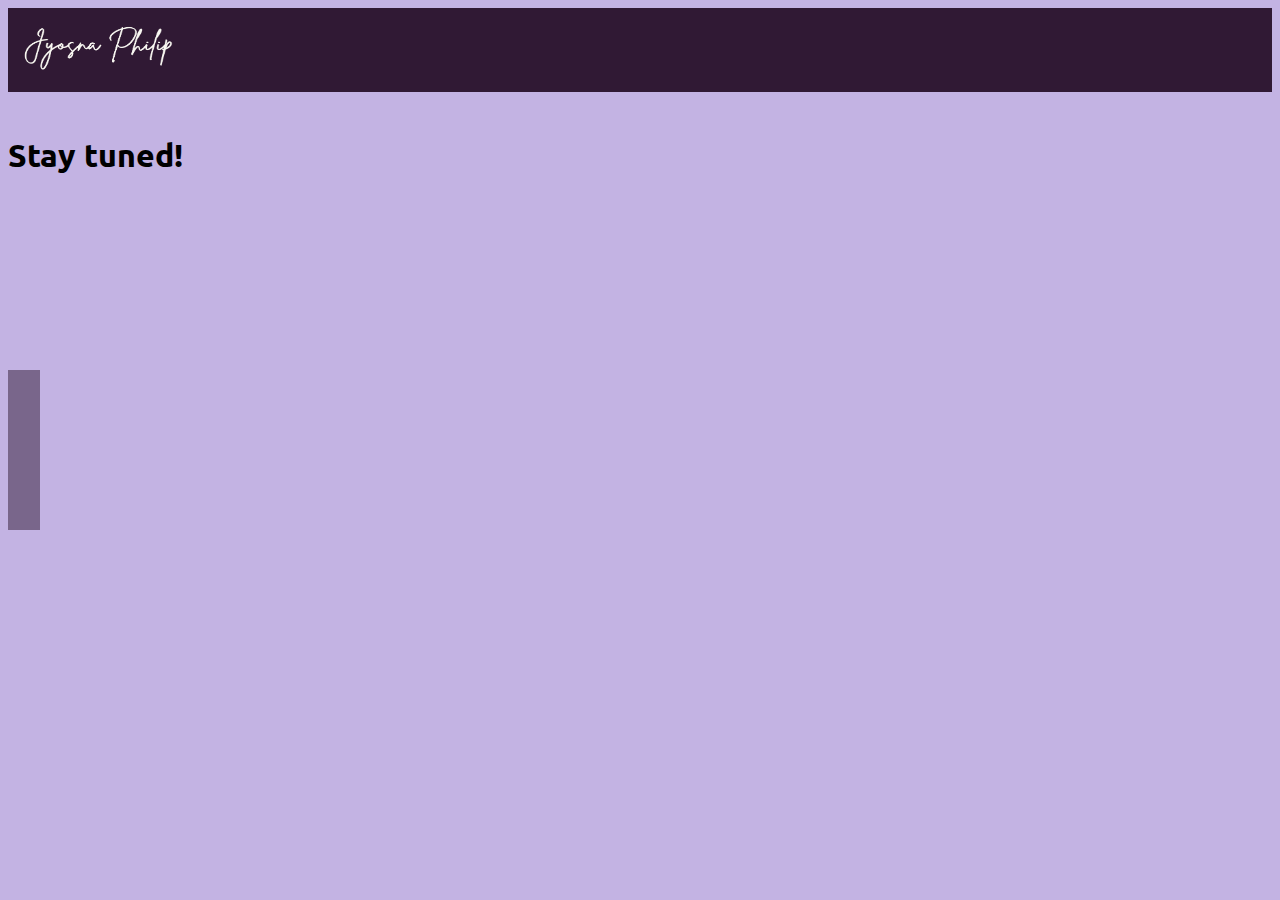
==== blog.html @ 8bf91c5a "only form validation, navbar bug left to resolve" ====
<!doctype html>
<html lang="en">

    <head>
        <meta charset="utf-8">
        <meta name="viewport" content="width=device-width, initial-scale=1">
        <title>Jyosna Philip</title>
        <link href="https://cdn.jsdelivr.net/npm/bootstrap@5.3.2/dist/css/bootstrap.min.css" rel="stylesheet"
            integrity="sha384-T3c6CoIi6uLrA9TneNEoa7RxnatzjcDSCmG1MXxSR1GAsXEV/Dwwykc2MPK8M2HN" crossorigin="anonymous">
        <link rel="stylesheet" href="https://fonts.googleapis.com/css?family=Ubuntu|Lora">
        <link rel="preconnect" href="https://fonts.googleapis.com">
        <link rel="preconnect" href="https://fonts.gstatic.com" crossorigin>
        <link href="https://fonts.googleapis.com/css2?family=Prompt&display=swap" rel="stylesheet">
        <link rel="stylesheet"
            href="https://fonts.googleapis.com/css2?family=Material+Symbols+Outlined:opsz,wght,FILL,GRAD@20..48,100..700,0..1,-50..200" />
        <link rel="stylesheet" href="design.css">
        <link rel="stylesheet" href="https://cdnjs.cloudflare.com/ajax/libs/font-awesome/6.5.0/css/all.min.css"
            integrity="sha512-Avb2QiuDEEvB4bZJYdft2mNjVShBftLdPG8FJ0V7irTLQ8Uo0qcPxh4Plq7G5tGm0rU+1SPhVotteLpBERwTkw=="
            crossorigin="anonymous" referrerpolicy="no-referrer" />
        <!-- start style sheet -->
    </head>
    <!-- end head -->
    <body style="background-color:#c3b3e3;">
        <div class="container-fluid text-center px-5 py-1 position-sticky" id="sticky"
            style="background-color:#301934;top:0px;z-index: 1;">
            <a href="#"><img src="name_photo.png" href="jyosna" style="width:180px;height: 80px;"></a>
            
        </div>
        <h4 class="p-5 text-center "> Stay tuned! </h4>
        <div class="icon-bar p-1 rounded" style="z-index: 1;background-color: #301934; opacity:0.5">
            <a href="www.linkedin.com/in/jyosna-philip" class="rounded-circle"><i class="fa-brands fa-linkedin-in "
                    style="color: #ffffff;"></i>
            <a href="https://github.com/jyosnaphilip" class="rounded-circle"><i class="fa-brands fa-github "
                        style="color: #ffffff;"></i></a>
            <a href="mailto:jyosnaphilip@gmail.com" class="rounded-circle"><i class="fa fa-envelope "></i></a>
            <a href="jyosna.philip" class="rounded-circle"><i class="fa-brands fa-stack-overflow "
                        style="color: #ffffff;"></i></a>
            <a href="https://www.instagram.com/jyosna.philip/" class="rounded-circle"><i class="fa-brands fa-instagram "
                        style="color: #ffffff;"></i></a>
        </div>

        


        

        <!-- scrollspy settings end -->

        <script src="https://cdn.jsdelivr.net/npm/bootstrap@5.3.2/dist/js/bootstrap.bundle.min.js"
        integrity="sha384-C6RzsynM9kWDrMNeT87bh95OGNyZPhcTNXj1NW7RuBCsyN/o0jlpcV8Qyq46cDfL"
        crossorigin="anonymous"></script>
        <script src="portfolio.js"></script>

    </body>
</html>
---- design.css ----
.header{
    background-color:#301934;
    height:90%;
}
#banner{
    background-color:#301934;
    position:sticky;
    transition: 0.2s;
    
    margin:auto;

     /* for collapsing header */
}
#name_pic{
    height:90%;
    width:100%;
    overflow: hidden;
    margin-top: 5px; 
}
#pic{
    justify-self: center;
    align-self: center;
    width:60%;
    height:60%;
   
}
.resume{
    background-color:#301934;
}
.resume:hover{
    background-color: #702670;
}

.t-font{
    font-family: 'Prompt', sans-serif;
}

/* education design */

.edu{
    background-color:#c3b3e3;
    border-radius:5px;
    padding: 3px;
    width:50%;
}

.edu-one{
    border-top:5px dotted #301934;
    border-right:5px dotted #301934; 
    text-align:center;  
}
.edu-two{
    border-top:5px dotted #301934;
    border-left:5px dotted #301934; 
    border-bottom-left-radius: 2px;   
}   

.edu-three{
    border-top:5px dotted #301934;
    border-right:5px dotted #301934;
}

.yr{
    background-color: #301934;
    font-size:15px;   
}

.vline{
    border-right:5px dotted #301934;

}

h4,.h {
    font-family: Ubuntu, sans-serif;
    font-size: 32px;
    font-weight:bold;
}

/* navbar design start */
.nav-style {
    font-family: Ubuntu, sans-serif;
    font-weight: bold;
    font-size: 15px;
    color:#301934
}

.hoveffect:hover {
    color: white;
    background-color:#702670; 
}

.hoveffect:active,
.hoveffect:focus {
    color: white;
    background-color:#702670;
    

}
.navbar a.nav-link.active {
    background-color:#702670;
    color: white !important;
}
/* navbar design end */

/* send me a message start */

.msg {
    text-align: center;
    
    margin-left: 200px;
    border-color:#301934;
    background-color:#c3b3e3;
    color:#301934;
    font-weight: bold;
    
}

.submit{
    background-color:#702670;
    transition:all 10s linear;

}
.submit_btn:hover{
    background-color:#c3b3e3;
    color:#702670;
    transition:all 10s ease-in;
}

.msg:hover {
    background-color:#702670;
    color: #fff;
    font-weight: bold;

}
.tick{
    color:white;
    text-shadow:white;
    background-color:#702670 !important;
    transition: all 0.3s ease;

}


/* end of send a msg */




/* side bar start */
.icon-bar {
    position: fixed;
    top: 50%;
    -webkit-transform: translateY(-50%);
    -ms-transform: translateY(-50%);
    transform: translateY(-50%);
    
    
    
  }
  

.icon-bar a {
    display: block;
    text-align: center;
    padding: 16px;
    transition: all 0.3s ease;
    color: white;
    font-size: 18px;
    text-shadow:#000;
    
}
.icon-bar a:hover {
    background-color:#702670;

}
/* side bar end */



.skill{
    background-color:#702670;

}

.material-symbols-outlined {
  font-variation-settings:
  'FILL' ,
  'wght' 400,
  'GRAD' 0,
  'opsz' 24;
  color:white;
  background-color: #702670;
  border-radius:50%;
  padding:2px;
  font-size:46px;

}




/* skills design ends */
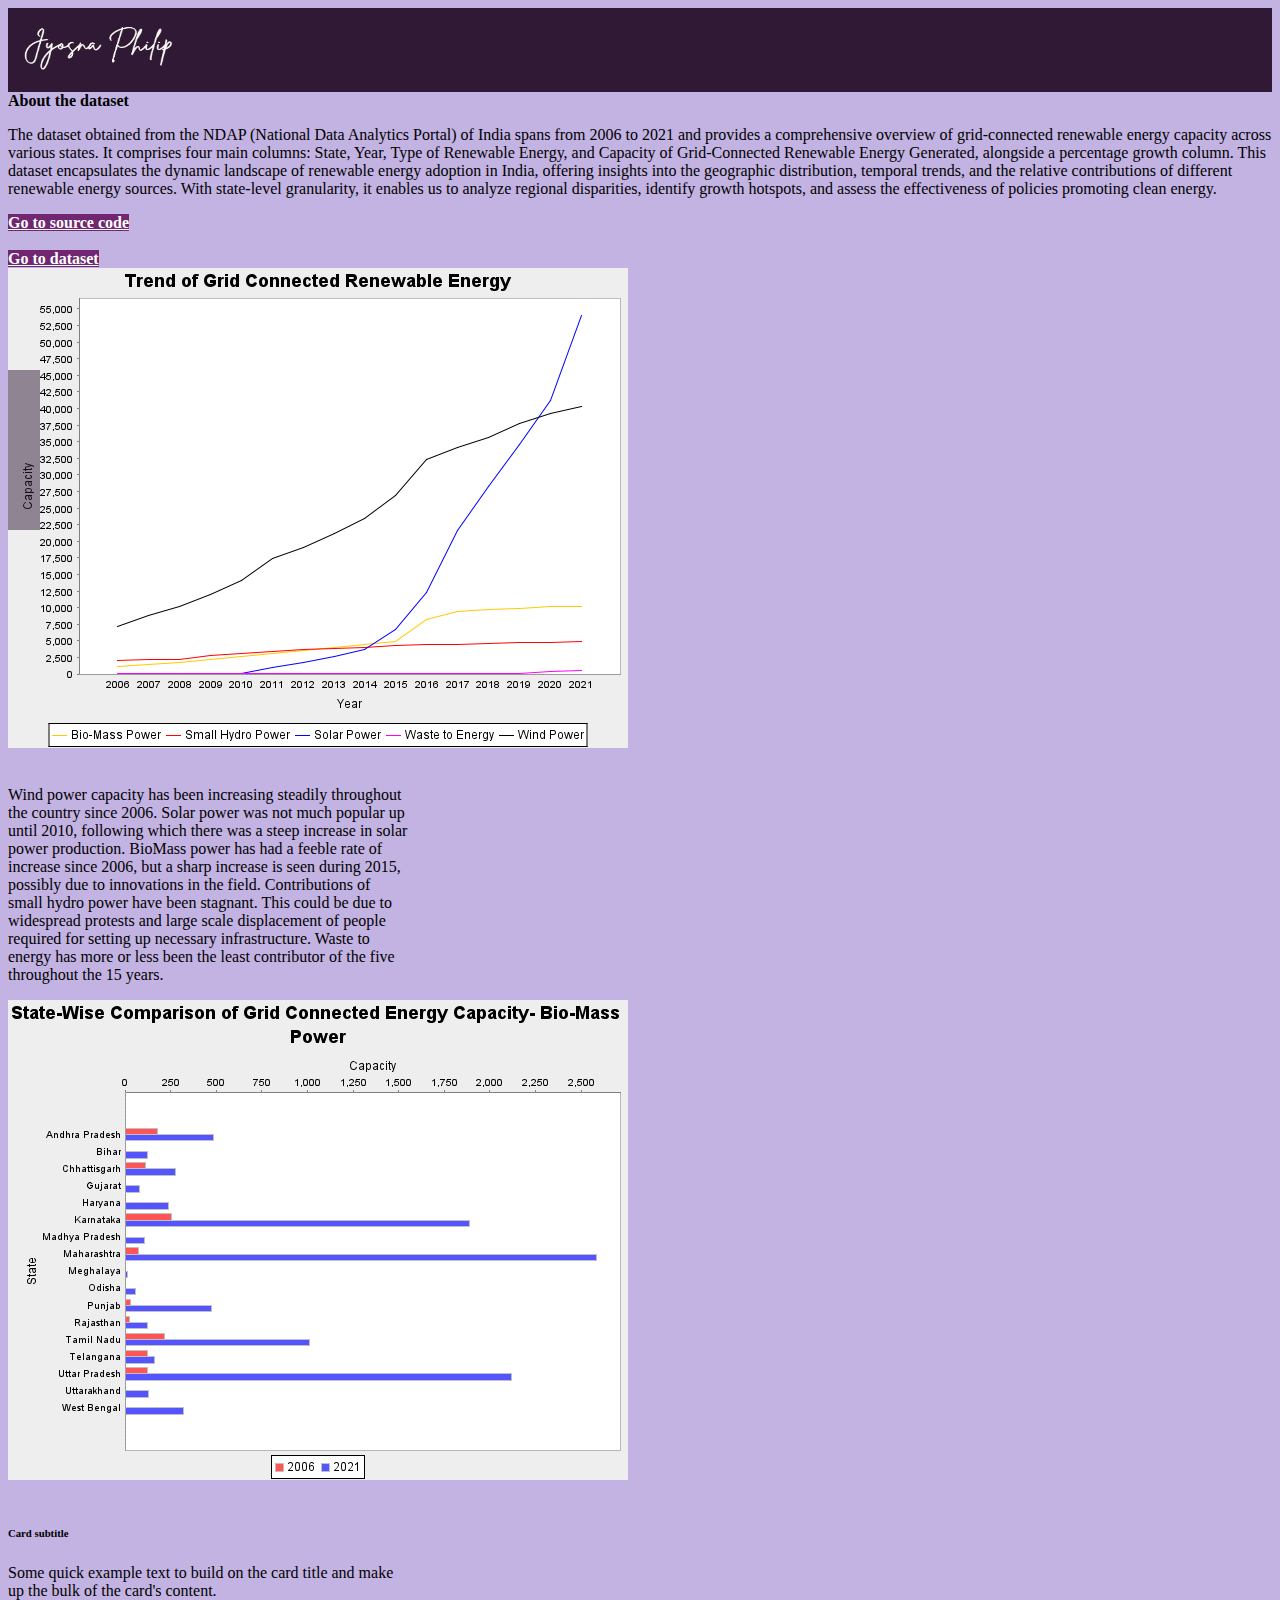
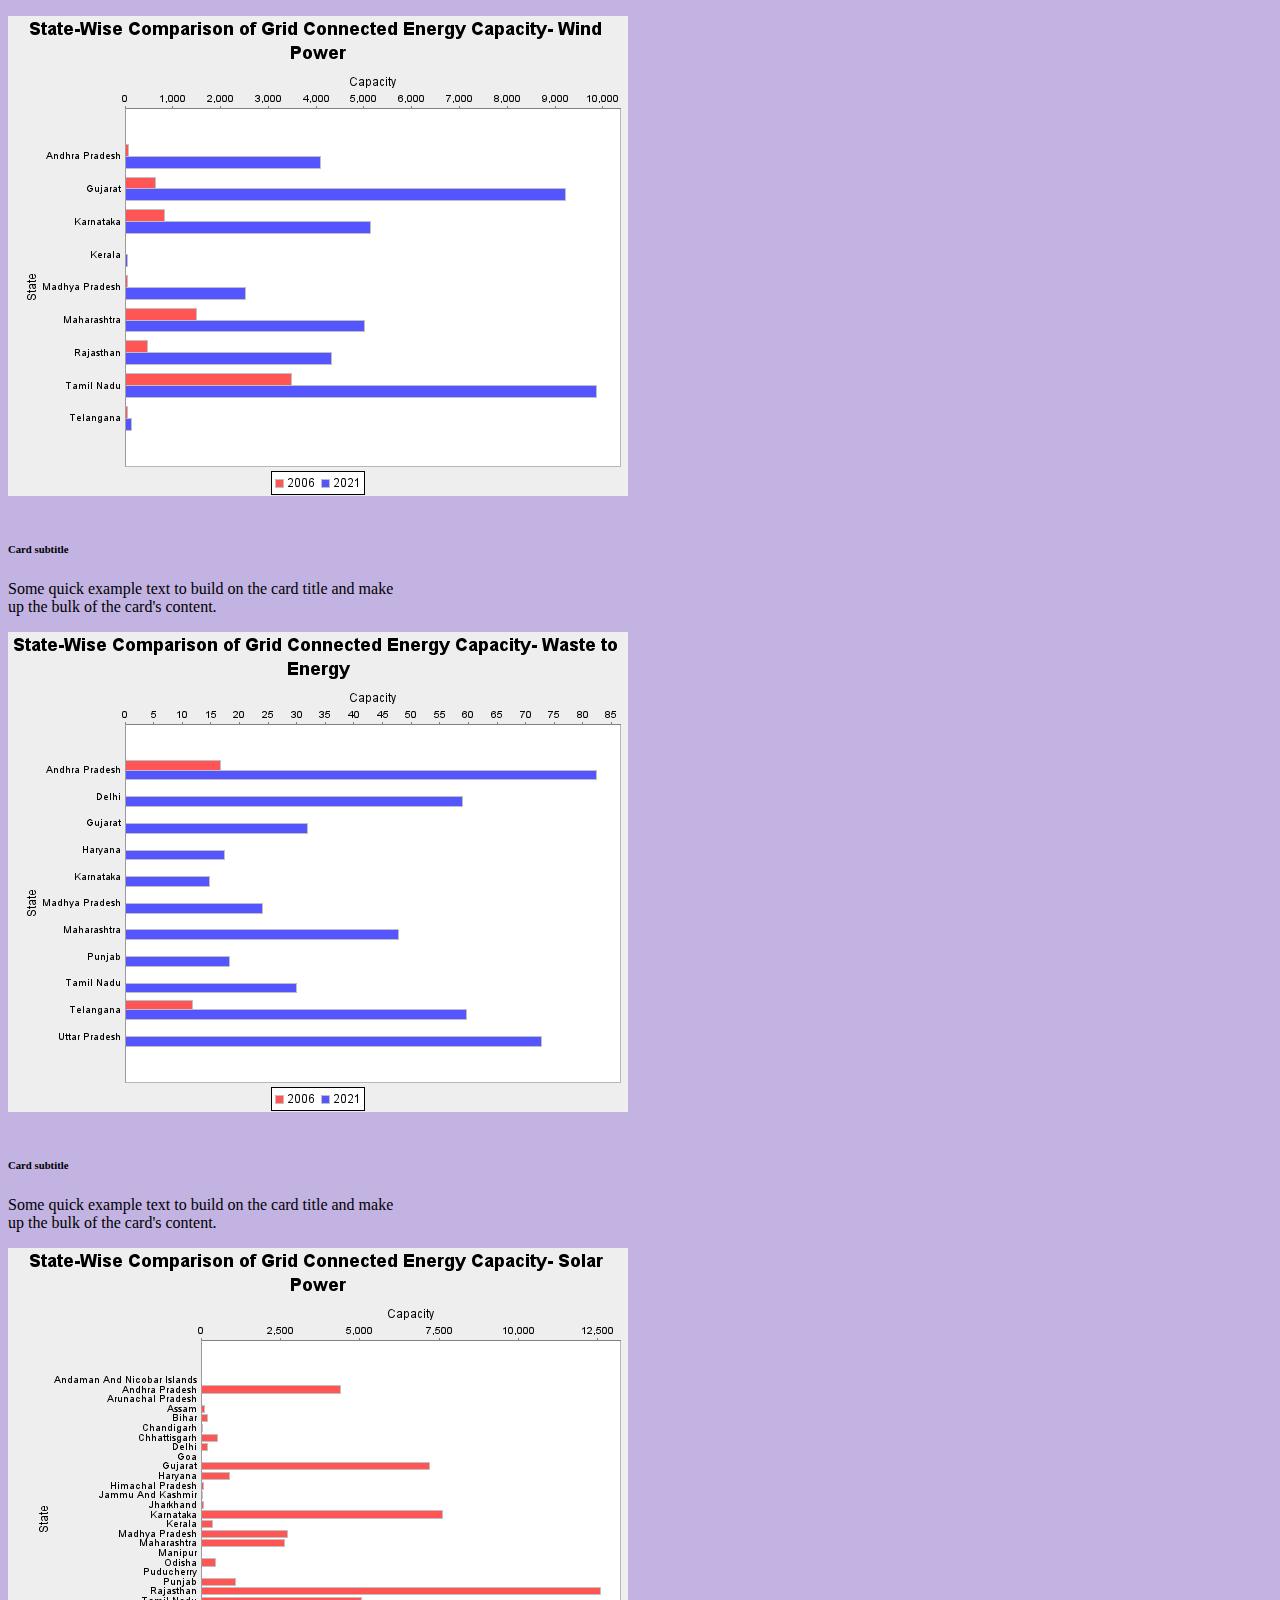
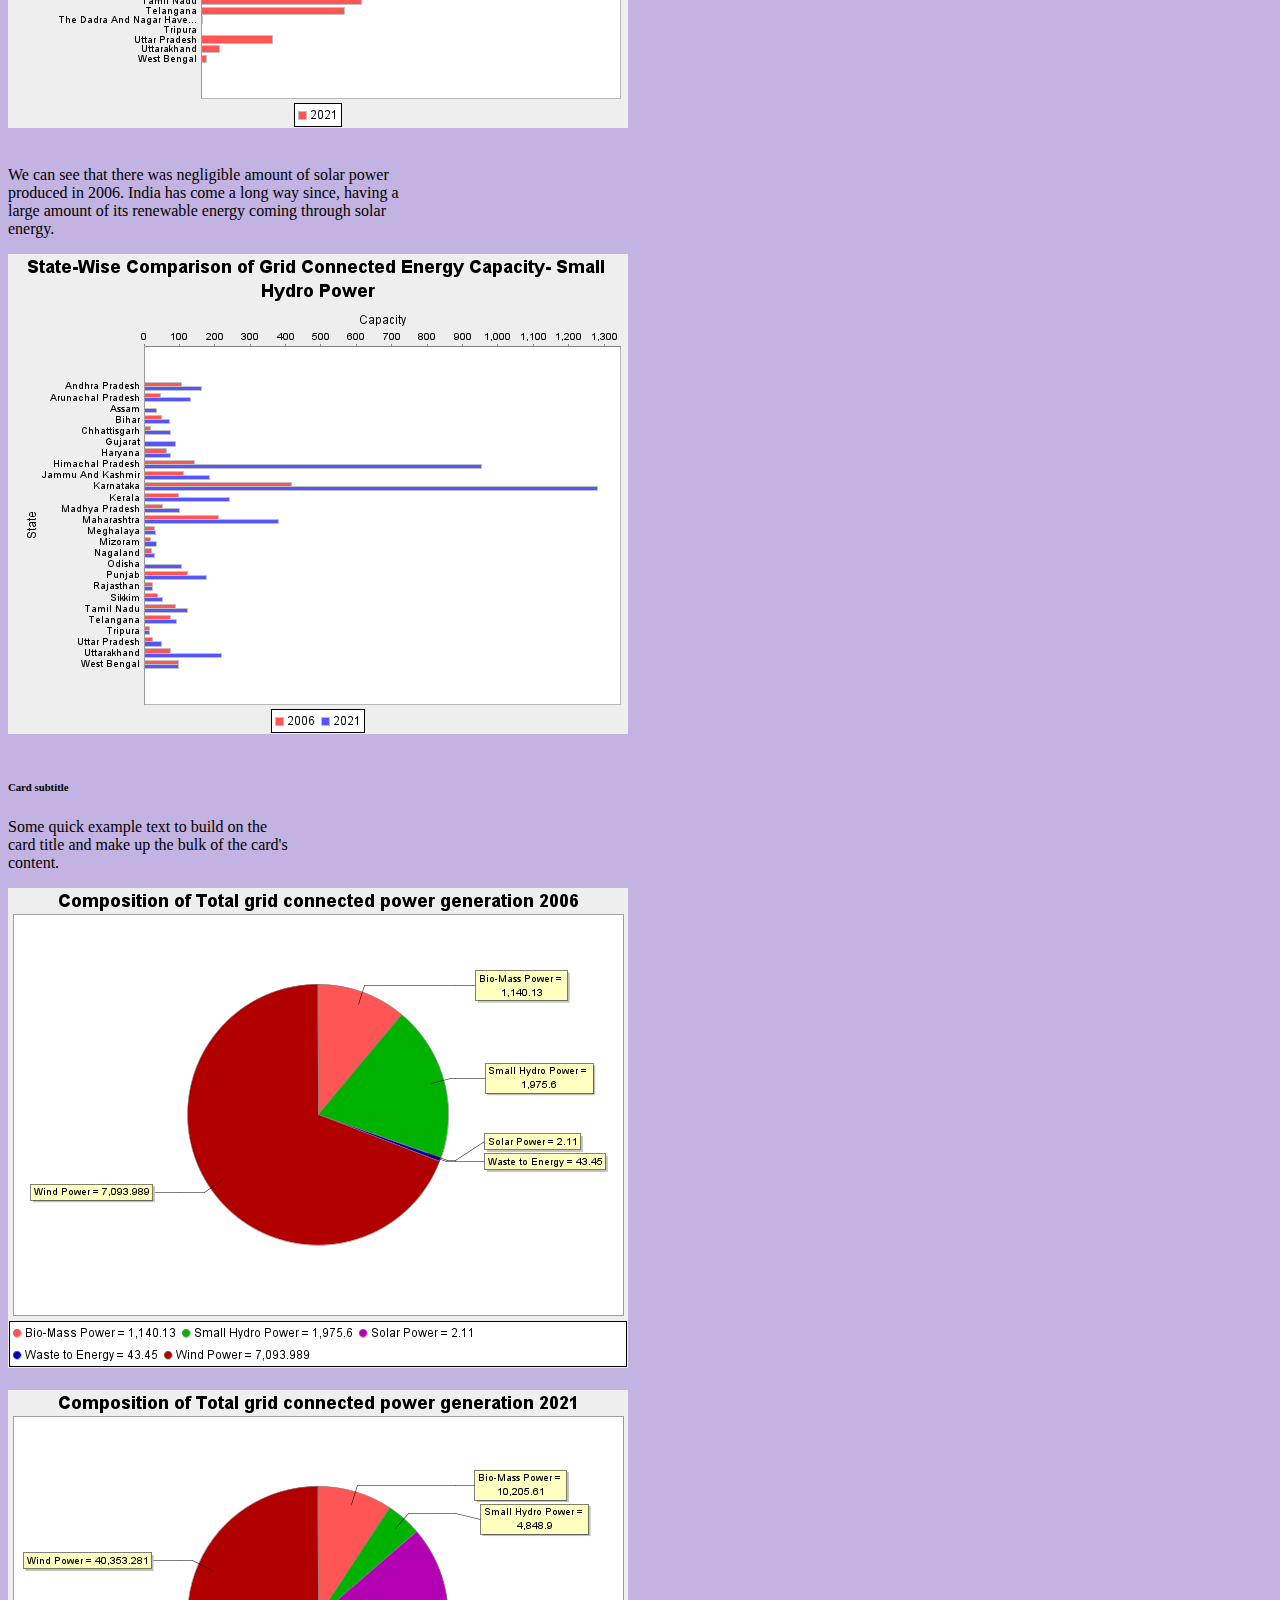
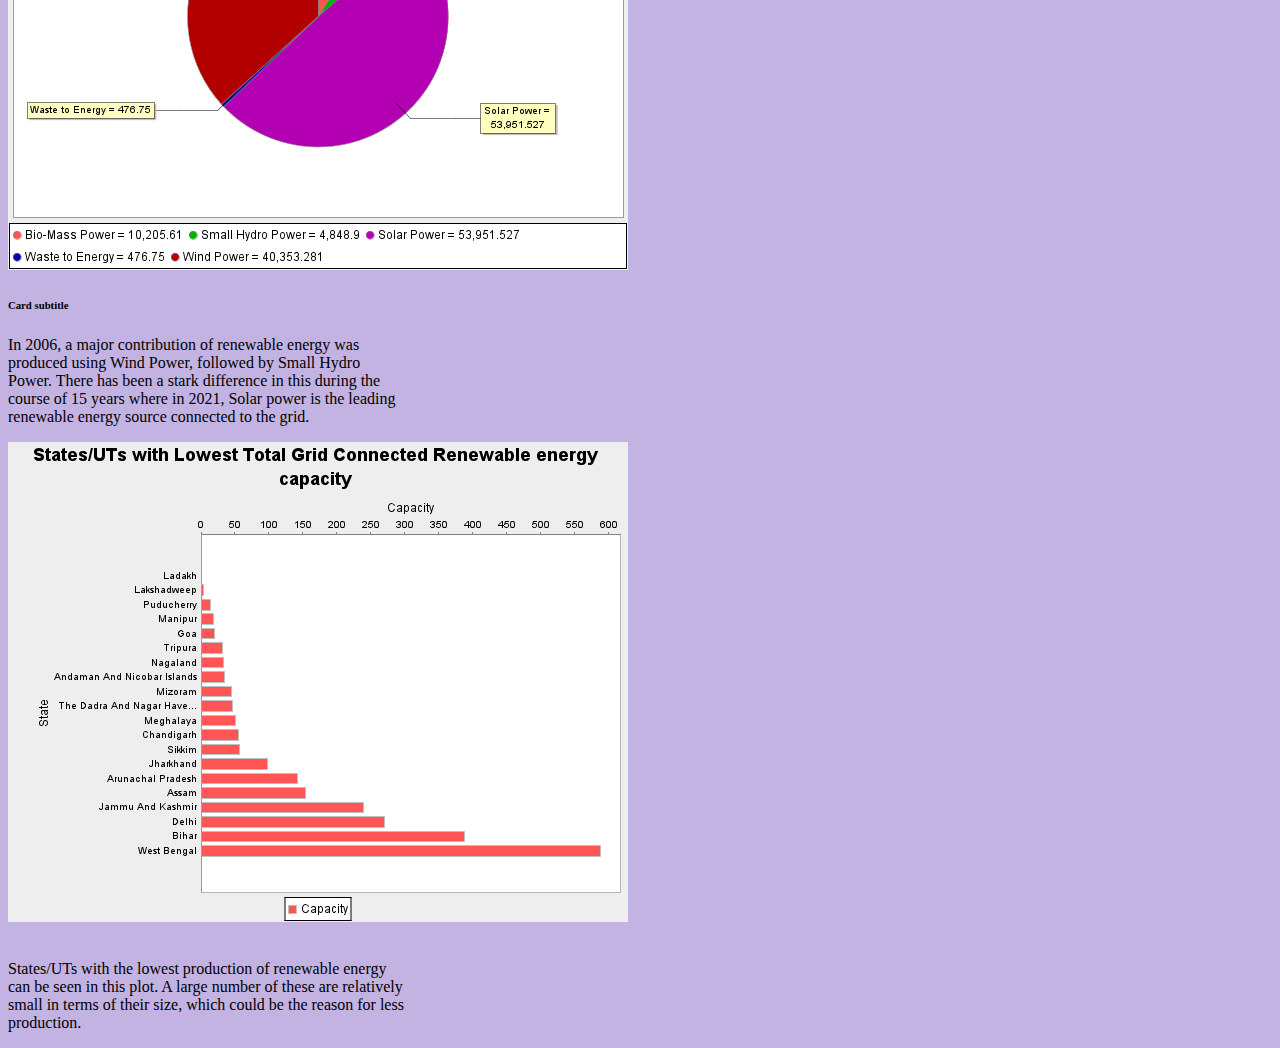
==== commit 4a4ee482: "java dashboard setup" ====
--- a/blog.html
+++ b/blog.html
@@ -1,6 +1,5 @@
 <!doctype html>
 <html lang="en">
-
     <head>
         <meta charset="utf-8">
         <meta name="viewport" content="width=device-width, initial-scale=1">
@@ -23,10 +22,9 @@
     <body style="background-color:#c3b3e3;">
         <div class="container-fluid text-center px-5 py-1 position-sticky" id="sticky"
             style="background-color:#301934;top:0px;z-index: 1;">
-            <a href="#"><img src="name_photo.png" href="jyosna" style="width:180px;height: 80px;"></a>
+            <a href="index.html"><img src="name_photo.png" href="jyosna" style="width:180px;height: 80px;"></a>
             
         </div>
-        <h4 class="p-5 text-center "> Stay tuned! </h4>
         <div class="icon-bar p-1 rounded" style="z-index: 1;background-color: #301934; opacity:0.5">
             <a href="www.linkedin.com/in/jyosna-philip" class="rounded-circle"><i class="fa-brands fa-linkedin-in "
                     style="color: #ffffff;"></i>
@@ -38,13 +36,177 @@
             <a href="https://www.instagram.com/jyosna.philip/" class="rounded-circle"><i class="fa-brands fa-instagram "
                         style="color: #ffffff;"></i></a>
         </div>
-
-        
-
-
-        
-
-        <!-- scrollspy settings end -->
+        <div class="row ">
+            <div class="col-sm-5 offset-1 p-5 ">
+                <strong>About the dataset</strong>
+                <br>
+                <p>The dataset obtained from the NDAP (National Data Analytics Portal) of India 
+                    spans from 2006 to 2021 and provides a comprehensive overview of grid-connected
+                     renewable energy capacity across various states. It comprises four main 
+                     columns: State, Year, Type of Renewable Energy, and Capacity of Grid-Connected
+                      Renewable Energy Generated, alongside a percentage growth column. 
+                      This dataset encapsulates the dynamic landscape of renewable energy adoption
+                       in India, offering insights into the geographic distribution, temporal
+                        trends, and the relative contributions of different renewable energy 
+                        sources. With state-level granularity, it enables us to analyze 
+                        regional disparities, identify growth hotspots, and assess the 
+                        effectiveness of policies promoting clean energy. 
+                </p>
+
+            </div>
+            <div class="col-sm-3 p-5 offset-3">
+                <a role="button"  href="https://github.com/jyosnaphilip/data_visualisation_with_java" class="btn btn-lg "target="_blank" style="background-color:#702670;z-index:-1; color: #fff;font-weight: 600;">Go to source code</a>
+                <br><br>
+                <a role="button" href="https://ndap.niti.gov.in/dataset/9208" class="btn btn-lg "target="_blank" style="background-color:#702670;z-index:-1; color: #fff;font-weight: 600;">Go to dataset</a>
+
+            </div>
+        </div>
+        <div class="row ">
+            <div class="col-sm-8 p-1 w-50 offset-1">
+                <img src="pics\\LineChart.png" class="img-fluid img-thumbnail shadow-md p-1 m-3" >
+                <br><br>
+            </div>
+            <div class="col-sm-3 p-5">
+                <div class="card" style="width: 25rem;">
+                    <div class="card-body">
+                      
+                      <p class="card-text">Wind power capacity has been increasing 
+                        steadily throughout the country since 2006. Solar power was not much
+                         popular up until 2010, following which there was a steep increase 
+                         in solar power production. BioMass power has had a feeble rate of 
+                         increase since 2006, but a sharp increase is seen during 2015, possibly
+                         due to innovations in the field. Contributions of small hydro power have
+                          been stagnant. This could be due to widespread protests and large scale 
+                          displacement of people required for setting up necessary infrastructure.
+                           Waste to energy has more or less been the least contributor of the five
+                            throughout the 15 years.
+                    </p>
+                    </div>
+                  </div>
+            </div>
+
+        </div>
+        <div class="row">
+            <div class="col-sm-8 p-1 w-50 offset-1">
+
+                <img src="pics\\barChartBio-Mass Power.png" class="img-fluid img-thumbnail shadow-md p-1 m-3" >
+                <br><br>
+            </div>
+            <div class="col-sm-3 p-5">
+                <div class="card" style="width: 25rem;">
+                    <div class="card-body">
+                      <h6 class="card-subtitle mb-2 text-body-secondary">Card subtitle</h6>
+                      <p class="card-text">Some quick example text to build on the card title and make up the bulk of the card's content.</p>
+                    </div>
+                  </div>
+            </div>
+            
+        </div>
+        <div class="row ">
+            <div class="col-sm-8 p-1 w-50 offset-1">
+                <img src="pics\\barChartWind Power.png" class="img-fluid img-thumbnail shadow-md p-1 m-3" >
+                <br><br>
+            </div>
+            <div class="col-sm-3 p-5">
+                <div class="card" style="width: 25rem;">
+                    <div class="card-body">
+                      <h6 class="card-subtitle mb-2 text-body-secondary">Card subtitle</h6>
+                      <p class="card-text">Some quick example text to build on the card title and make up the bulk of the card's content.</p>
+                    </div>
+                  </div>
+            </div>
+        </div>
+        <div class="row">
+            <div class="col-sm-8 p-1 w-50 offset-1">
+                <img src="pics\\barChartWaste to Energy.png" class="img-fluid img-thumbnail shadow-md p-1 m-3" >
+                <br><br>
+            </div>
+            <div class="col-sm-3 p-5">
+                <div class="card" style="width: 25rem;">
+                    <div class="card-body">
+                      <h6 class="card-subtitle mb-2 text-body-secondary">Card subtitle</h6>
+                      <p class="card-text">Some quick example text to build on the card title and make up the bulk of the card's content.</p>
+                    </div>
+                  </div>
+            </div>
+        </div>
+        <div class="row">
+            <div class="col-sm-8 p-1 w-50 offset-1">
+                <img src="pics\\barChartSolar Power.png" class="img-fluid img-thumbnail shadow-md p-1 m-3" >
+                <br><br>
+            </div>
+            <div class="col-sm-3 p-5">
+                <div class="card" style="width: 25rem;">
+                    <div class="card-body">
+                      <p class="card-text">We can see that there was negligible amount of solar power produced in
+                         2006. India has come a long way since, 
+                        having a large amount of its renewable energy coming through solar energy. </p>
+                    </div>
+                  </div>
+            </div>
+        </div>  
+        <div class="row">
+            <div class="col-sm-8 p-1 w-50 offset-1">
+                <img src="pics\\barChartSmall Hydro Power.png" class="img-fluid img-thumbnail shadow-md p-1 m-3" >
+                <br><br>
+            </div>
+            <div class="col-sm-3 p-5">
+                <div class="card" style="width: 18rem;">
+                    <div class="card-body">
+                      <h6 class="card-subtitle mb-2 text-body-secondary">Card subtitle</h6>
+                      <p class="card-text">Some quick example text to build on the card title and make up the bulk of the card's content.</p>
+                    </div>
+                  </div>
+            </div>
+
+        </div>
+        <div class="row ">
+            <div class="col-sm-8 p-1 w-50 offset-1">
+                <img src="pics\\PieChart.png" class="img-fluid img-thumbnail shadow-md p-1 m-3" >
+                <br><br>
+                <img src="pics\\PieChart2.png" class="img-fluid img-thumbnail shadow-md p-1 m-3" >
+            </div>
+            <div class="col-sm-3 p-5">
+                <div class="card" style="width: 25rem;">
+                    <div class="card-body">
+                      <h6 class="card-subtitle mb-2 text-body-secondary">Card subtitle</h6>
+                      <p class="card-text">In 2006, a major contribution of 
+                        renewable energy was produced using Wind Power, followed by Small Hydro 
+                        Power. There has been a stark difference in this during the course of 15
+                         years where in 2021, Solar power is the leading renewable energy source 
+                         connected to the grid.
+                    </p>
+                    </div>
+                  </div>
+            </div>
+        </div>
+        <div class="row ">
+            <div class="col-sm-8 p-1 w-50 offset-1">
+                <img src="pics/barChart.png" class="img-fluid img-thumbnail shadow-md p-1 m-3" >
+                <br><br>
+            </div>
+            <div class="col-sm-3 p-5">
+                <div class="card" style="width: 25rem;">
+                    <div class="card-body">
+                      <p class="card-text">States/UTs with the lowest production of renewable 
+                        energy can be seen in this plot. A large number of these are relatively 
+                        small in terms of their size, which could be the reason for less production.
+                    </p>
+                    </div>
+                  </div>
+            </div>
+        </div> 
+
+
+        
+
+        
+        
+
+        
+
+
+
 
         <script src="https://cdn.jsdelivr.net/npm/bootstrap@5.3.2/dist/js/bootstrap.bundle.min.js"
         integrity="sha384-C6RzsynM9kWDrMNeT87bh95OGNyZPhcTNXj1NW7RuBCsyN/o0jlpcV8Qyq46cDfL"
--- a/design.css
+++ b/design.css
@@ -6,11 +6,7 @@
 #banner{
     background-color:#301934;
     position:sticky;
-    transition: 0.2s;
-    
     margin:auto;
-
-     /* for collapsing header */
 }
 #name_pic{
     height:90%;
@@ -19,12 +15,24 @@
     margin-top: 5px; 
 }
 #pic{
+    margin-top: 10px;
     justify-self: center;
     align-self: center;
     width:60%;
     height:60%;
    
 }
+/* aboutme pic */
+#pic2{
+    margin-top: 19px;
+    justify-self: center;
+    align-self: center;
+    width:80%;
+    height:60%;
+   
+}
+
+/* download resume setting */
 .resume{
     background-color:#301934;
 }
@@ -32,9 +40,20 @@
     background-color: #702670;
 }
 
+/* font for all text */
+
 .t-font{
     font-family: 'Prompt', sans-serif;
 }
+
+/* font for all headings */
+
+h4,.h {
+    font-family: Ubuntu, sans-serif;
+    font-size: 32px;
+    font-weight:bold;
+}
+
 
 /* education design */
 
@@ -71,11 +90,7 @@
 
 }
 
-h4,.h {
-    font-family: Ubuntu, sans-serif;
-    font-size: 32px;
-    font-weight:bold;
-}
+
 
 /* navbar design start */
 .nav-style {
@@ -118,7 +133,7 @@
 
 .submit{
     background-color:#702670;
-    transition:all 10s linear;
+    transition:all 20s linear;
 
 }
 .submit_btn:hover{
@@ -200,4 +215,21 @@
 
 
 
-/* skills design ends */+/* skills design ends */
+.form-control:focus {
+    border-color: #702670 ;
+    box-shadow: 0 0 0 0.2rem rgba(112, 38, 112, 0.25);
+} 
+
+.accordian-button{
+    color:white;
+    background-color: #702670;
+}
+.accordian-button:focus{
+    border-color: #702670 ;
+    box-shadow: 0 0 0 0.2rem rgba(112, 38, 112, 0.25);
+}
+
+.accordion-button::after {
+    background-image: url("data:image/svg+xml,<svg xmlns='http://www.w3.org/2000/svg' viewBox='0 0 16 16' fill='%23ffffff'><path fill-rule='evenodd' d='M1.646 4.646a.5.5 0 0 1 .708 0L8 10.293l5.646-5.647a.5.5 0 0 1 .708.708l-6 6a.5.5 0 0 1-.708 0l-6-6a.5.5 0 0 1 0-.708z'/></svg>") !important;
+ }
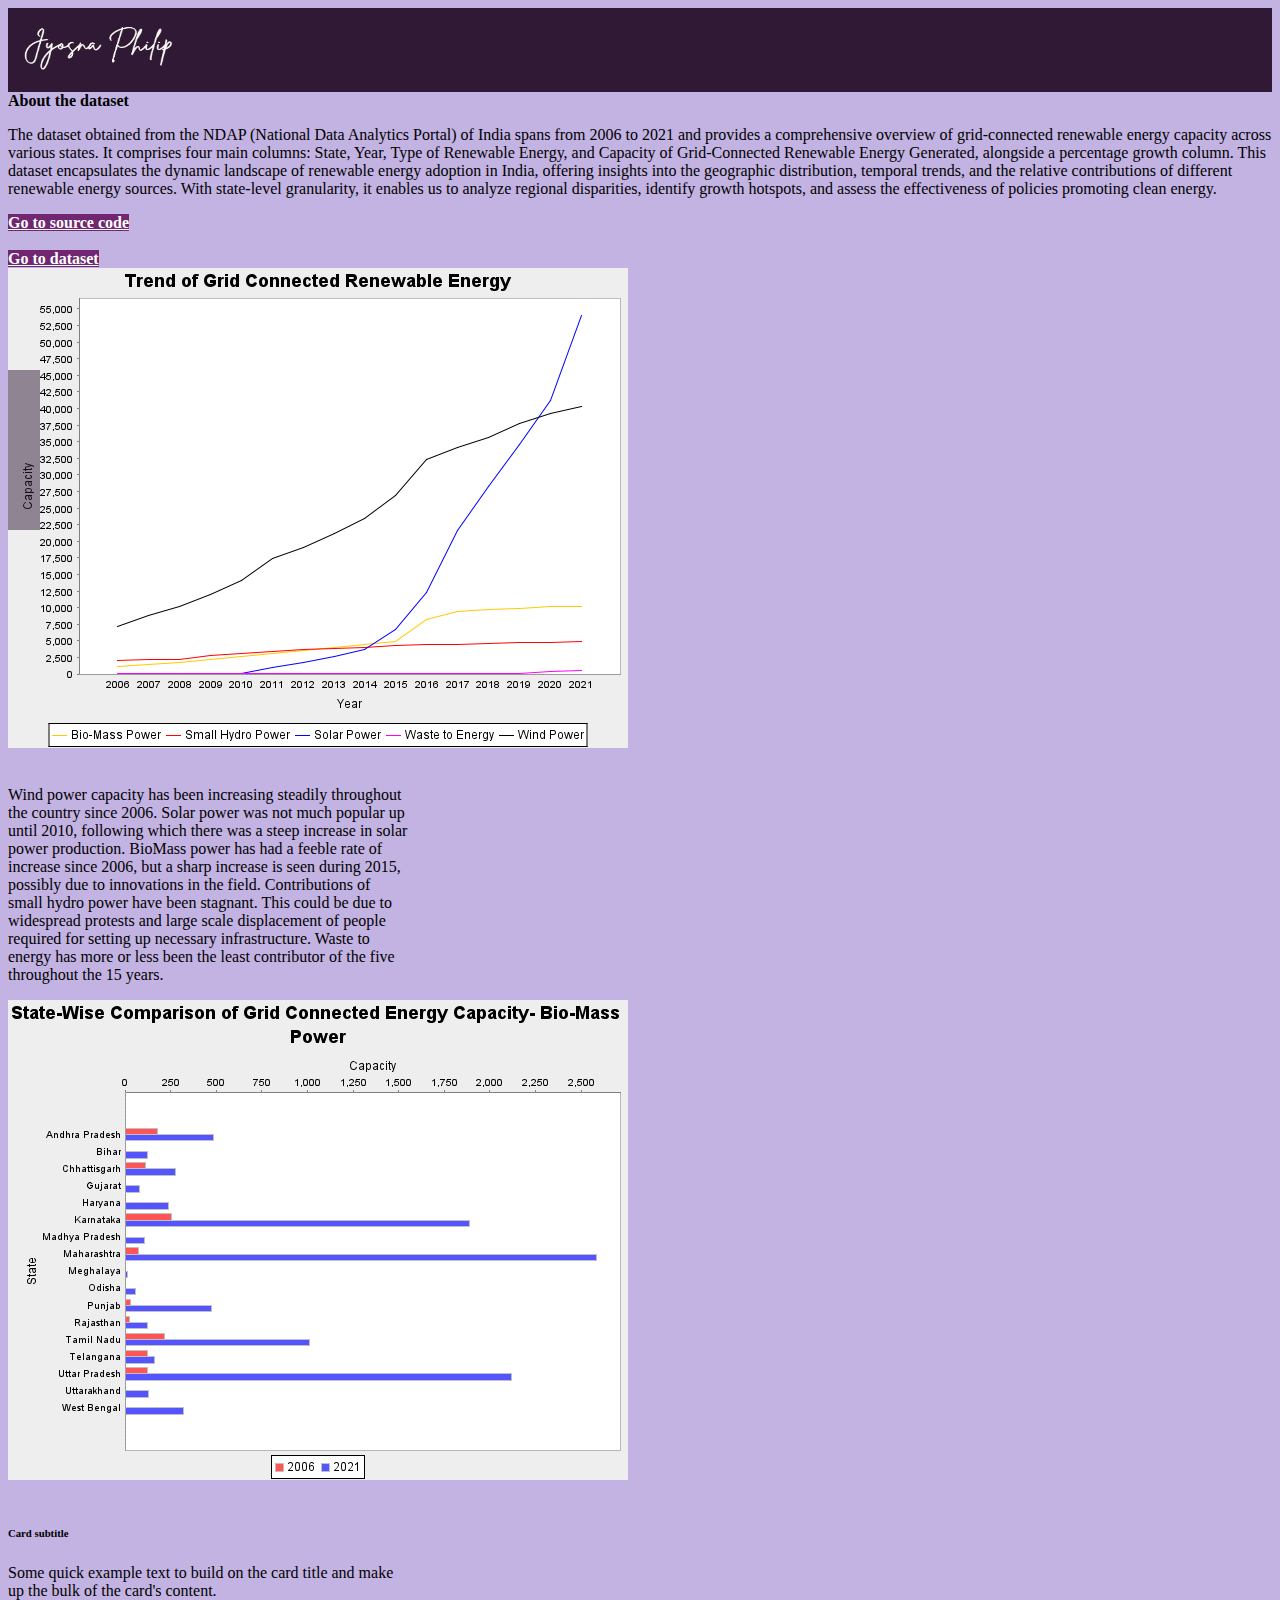
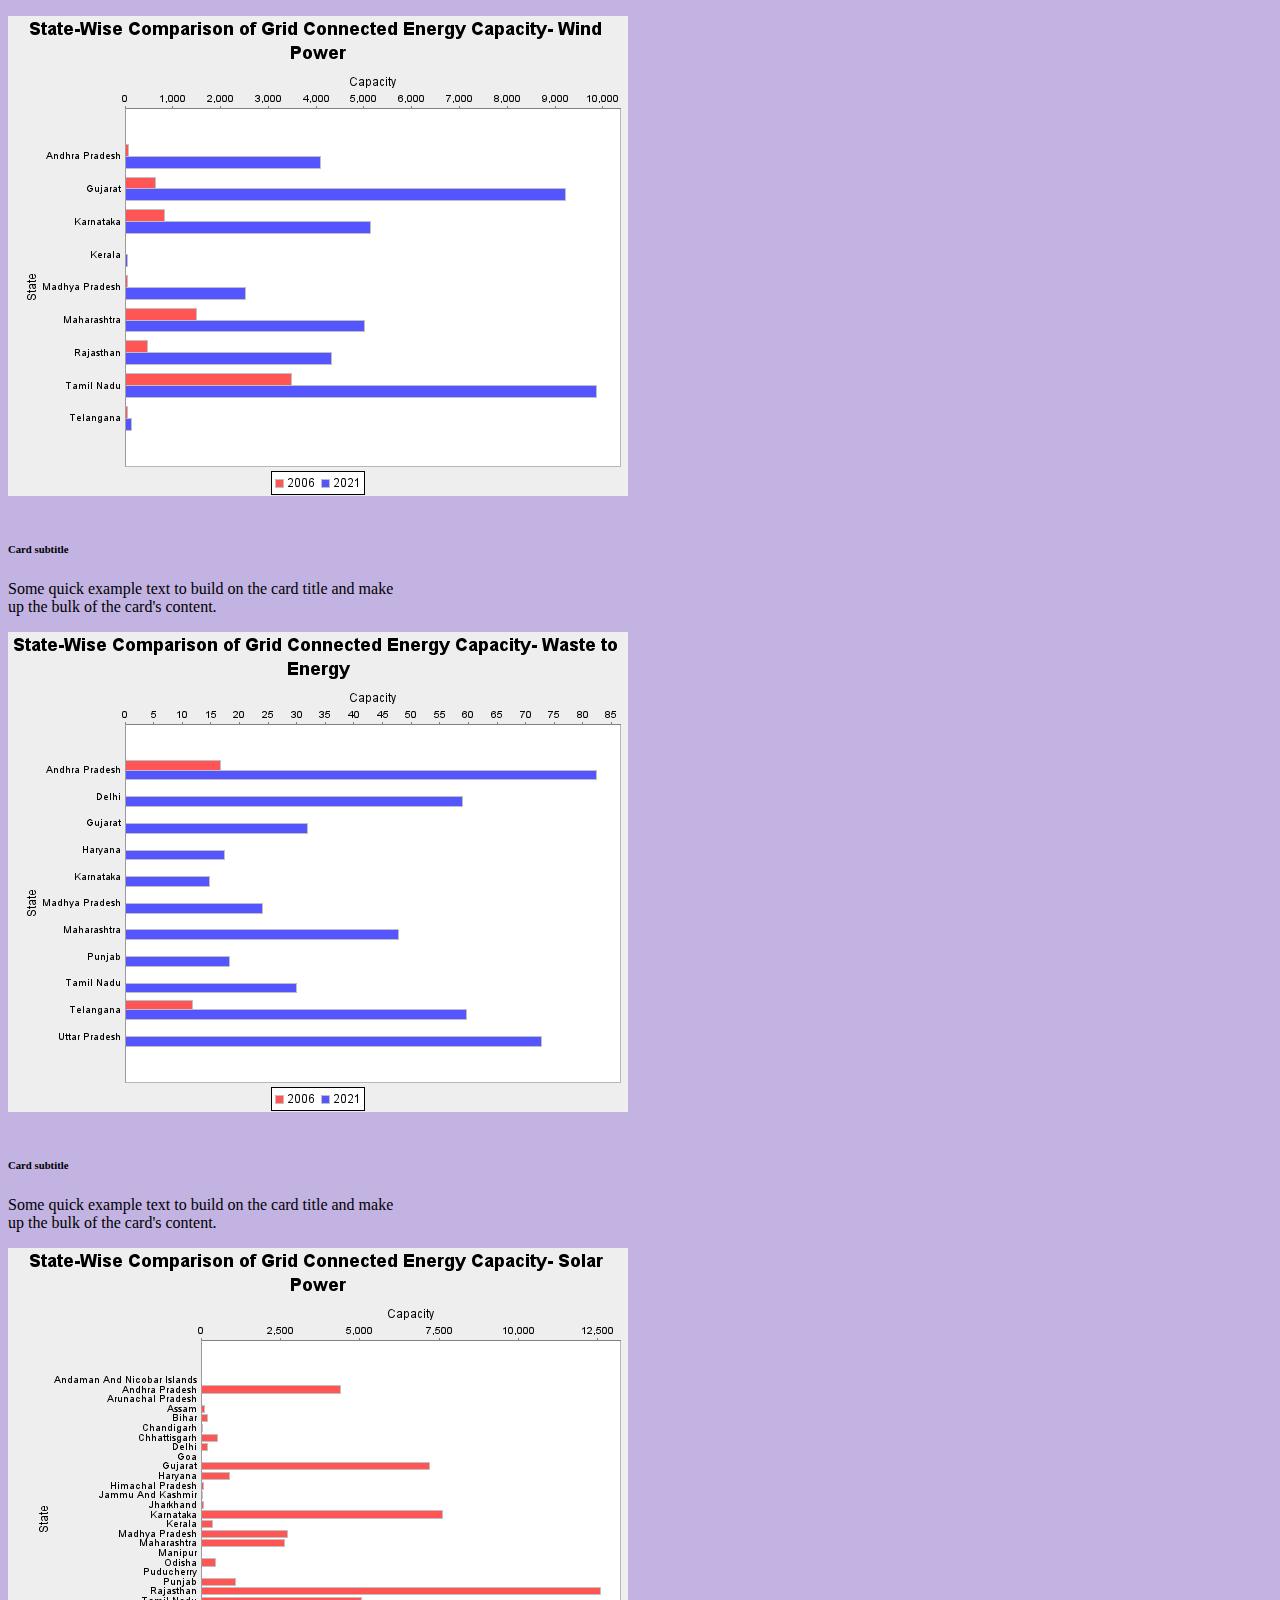
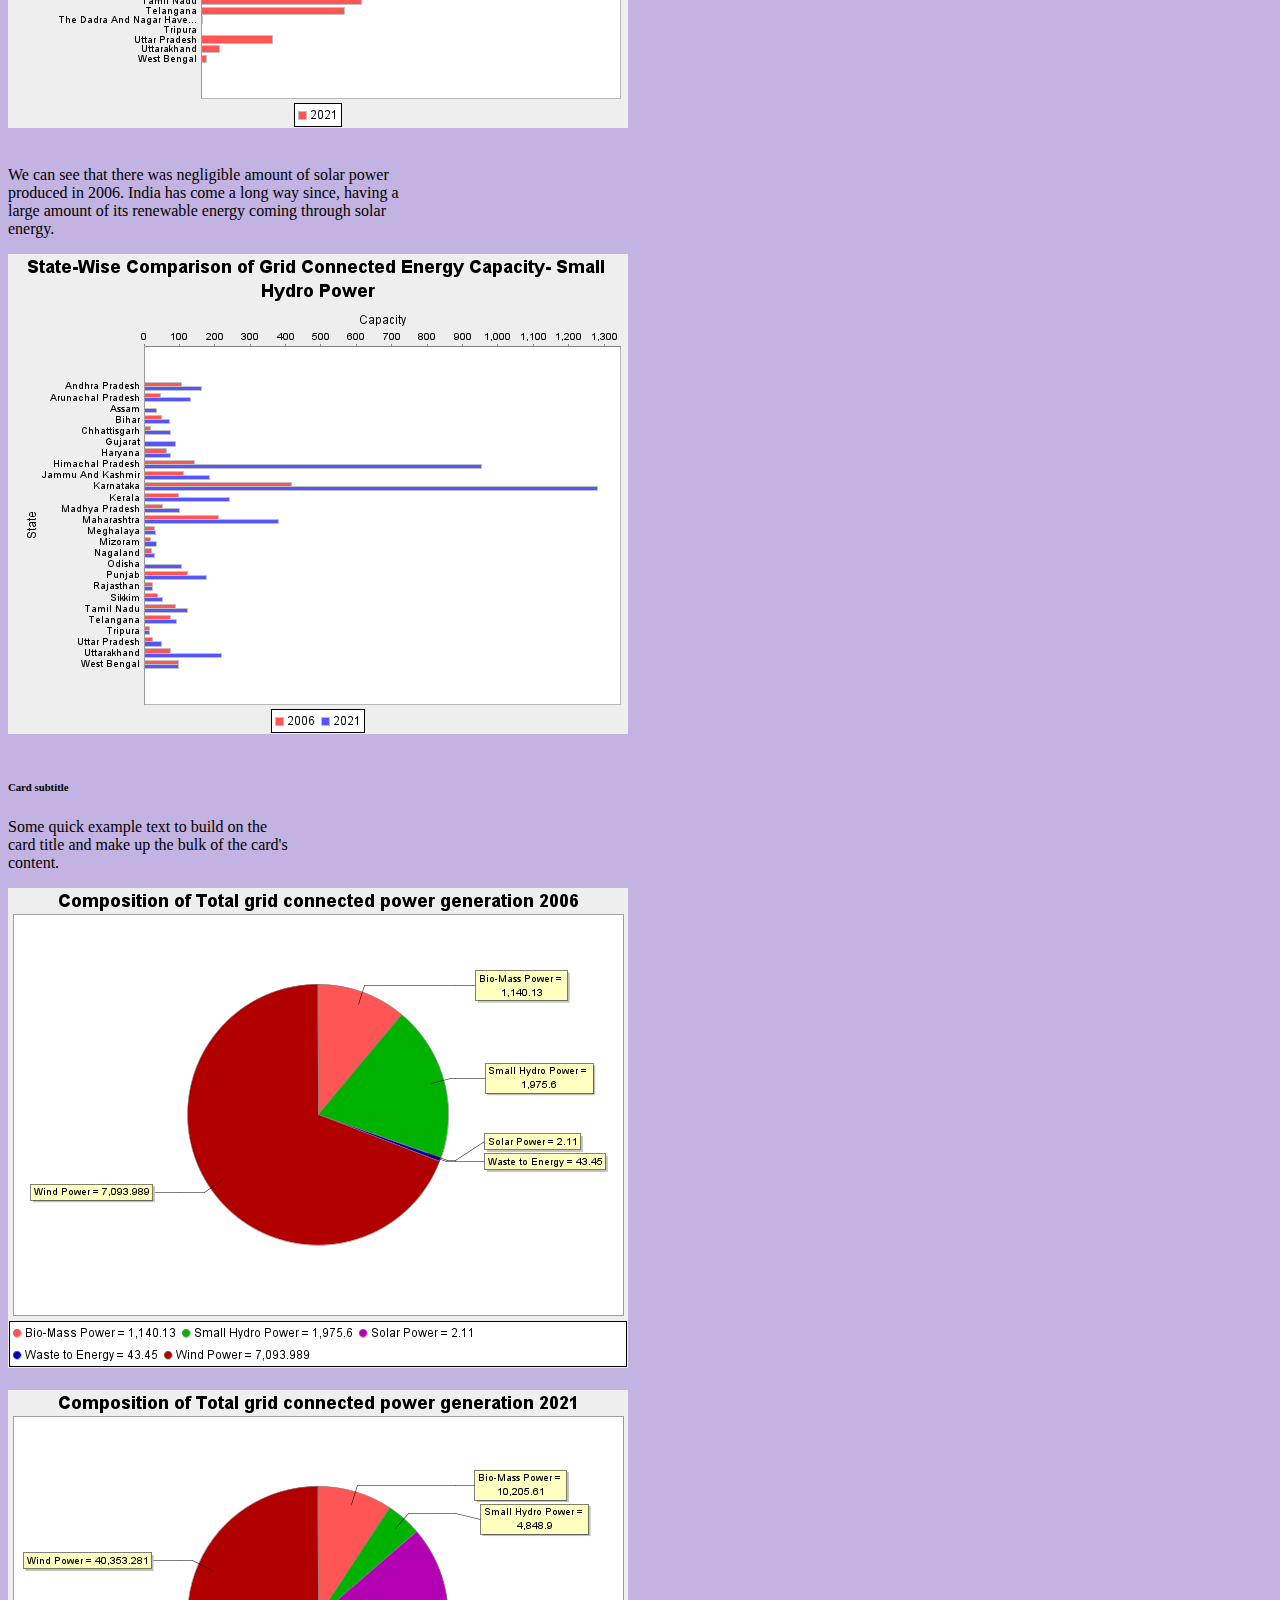
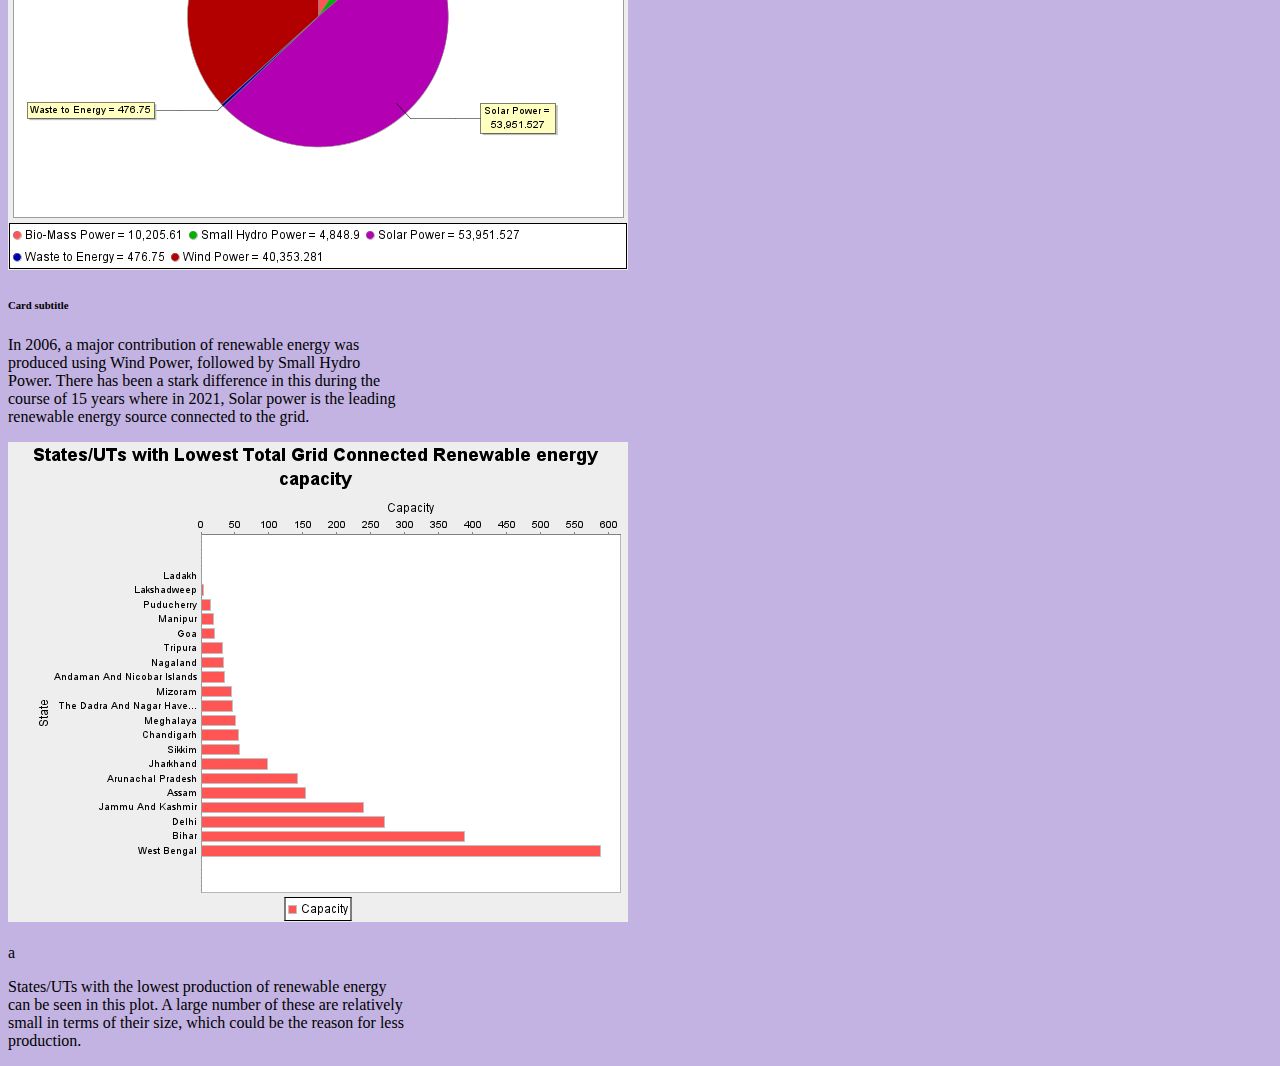
==== commit f1c5a75a: "django desc change" ====
--- a/blog.html
+++ b/blog.html
@@ -188,7 +188,7 @@
             <div class="col-sm-3 p-5">
                 <div class="card" style="width: 25rem;">
                     <div class="card-body">
-                      <p class="card-text">States/UTs with the lowest production of renewable 
+a                      <p class="card-text">States/UTs with the lowest production of renewable 
                         energy can be seen in this plot. A large number of these are relatively 
                         small in terms of their size, which could be the reason for less production.
                     </p>
